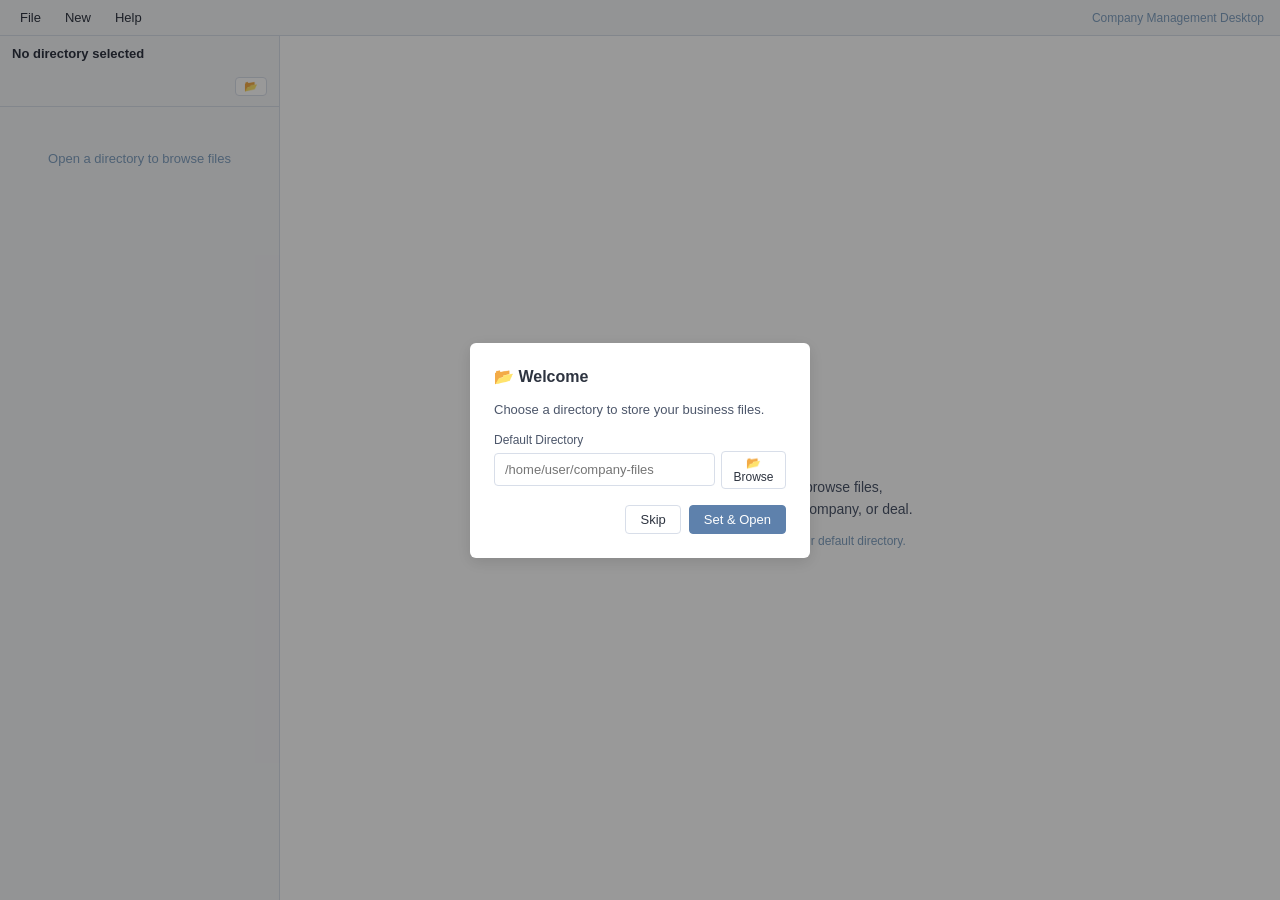
==== frontend/index.html @ ea956464 "Initial commit: Company Management Desktop Unified desktop application consolidating file browsing, " ====
<!DOCTYPE html>
<html lang="en">
<head>
    <meta charset="UTF-8">
    <meta name="viewport" content="width=device-width, initial-scale=1.0">
    <title>Company Management Desktop</title>
    <link rel="stylesheet" href="src/style.css">
    <script>
    (function() {
        var origError = console.error;
        console.error = function() {
            origError.apply(console, arguments);
            try {
                var msg = Array.from(arguments).map(String).join(' ');
                fetch('/api/log-client-error', {
                    method: 'POST',
                    headers: {'Content-Type': 'application/json'},
                    body: JSON.stringify({level: 'error', msg: msg, url: location.href})
                }).catch(function(){});
            } catch(e) {}
        };
        window.onerror = function(msg, url, line, col, err) {
            fetch('/api/log-client-error', {
                method: 'POST',
                headers: {'Content-Type': 'application/json'},
                body: JSON.stringify({
                    level: 'uncaught', msg: msg, url: url,
                    line: line, col: col, stack: err ? err.stack : ''
                })
            }).catch(function(){});
        };
    })();
    </script>
</head>
<body>
    <div id="app">
        <!-- Menu Bar -->
        <div id="menubar">
            <div class="menu-item" data-menu="file">
                <span class="menu-label">File</span>
                <div class="menu-dropdown">
                    <div class="menu-dropdown-item" data-action="new-folder">📁 New Folder</div>
                    <div class="menu-divider"></div>
                    <div class="menu-dropdown-item" data-action="settings">⚙️ Settings</div>
                    <div class="menu-divider"></div>
                    <div class="menu-dropdown-item" data-action="exit">🚪 Exit</div>
                </div>
            </div>
            <div class="menu-item" data-menu="new">
                <span class="menu-label">New</span>
                <div class="menu-dropdown">
                    <div class="menu-dropdown-item" data-action="new-product">📄 New Product</div>
                    <div class="menu-dropdown-item" data-action="new-company">🏢 New Company</div>
                    <div class="menu-dropdown-item" data-action="new-deal">🤝 New Deal</div>
                </div>
            </div>
            <div class="menu-item" data-menu="help">
                <span class="menu-label">Help</span>
                <div class="menu-dropdown">
                    <div class="menu-dropdown-item" data-action="about">ℹ️ About</div>
                </div>
            </div>
            <span class="menubar-title">Company Management Desktop</span>
        </div>

        <!-- Messages -->
        <div id="messages"></div>

        <!-- Main Content -->
        <div id="main">
            <!-- Sidebar (File Browser) -->
            <div id="sidebar">
                <div id="sidebar-header">
                    <span id="dir-label" class="title">No directory selected</span>
                    <span id="current-dir" class="dir-path"></span>
                    <span class="spacer"></span>
                    <button id="sidebar-change-dir" class="btn btn-xs" data-action="change-dir" title="Change directory">📂</button>
                </div>
                <div id="file-list">
                    <div class="empty-tab">Open a directory to browse files</div>
                </div>
            </div>

            <!-- Content Area -->
            <div id="content">
                <!-- Empty State -->
                <div id="empty-state">
                    <div class="icon">📁</div>
                    <p>
                        Select a directory to browse files,<br>
                        or create a new product, company, or deal.
                    </p>
                    <p style="margin-top:12px;font-size:12px;color:var(--text-muted)">
                        Use File &gt; Settings to set your default directory.
                    </p>
                </div>

                <!-- File Browser View -->
                <div id="browser-view" style="display:none">
                    <div id="browser-toolbar">
                        <span id="dir-path-display"></span>
                        <span class="spacer"></span>
                        <button class="btn btn-xs" data-action="go-up">⬆ Up</button>
                        <button class="btn btn-xs" data-action="refresh">🔄 Refresh</button>
                        <button class="btn btn-xs" data-action="new-folder">📁 New Folder</button>
                    </div>
                    <div id="browser-grid"></div>
                </div>


            </div>
        </div>

        <!-- Startup Dialog -->
        <div id="startup-overlay" class="modal-overlay">
            <div class="modal">
                <h3>📂 Welcome</h3>
                <p style="font-size:13px;color:var(--text-secondary);margin-bottom:16px">
                    Choose a directory to store your business files.
                </p>
                <div class="form-group">
                    <label>Default Directory</label>
                    <div class="input-with-btn">
                        <input type="text" id="startup-dir-input" placeholder="/home/user/company-files" />
                        <button class="btn btn-sm" data-action="browse-startup-dir">📂 Browse</button>
                    </div>
                </div>
                <div class="modal-actions">
                    <button class="btn" data-action="skip-startup">Skip</button>
                    <button class="btn btn-primary" data-action="set-startup-dir">Set &amp; Open</button>
                </div>
            </div>
        </div>

        <!-- New Folder Dialog -->
        <div id="createdir-overlay" class="modal-overlay">
            <div class="modal">
                <h3>📁 New Folder</h3>
                <div class="form-group">
                    <label>Folder Name</label>
                    <input type="text" id="createdir-name-input" placeholder="e.g. Electronics" />
                </div>
                <div class="modal-actions">
                    <button class="btn" data-action="cancel-createdir">Cancel</button>
                    <button class="btn btn-primary" data-action="do-create-dir">Create</button>
                </div>
            </div>
        </div>

        <!-- Settings Modal -->
        <div id="settings-overlay" class="modal-overlay">
            <div class="modal">
                <h3>⚙️ Settings</h3>
                <div class="form-group">
                    <label>Default Directory</label>
                    <div class="input-with-btn">
                        <input type="text" id="settings-dir" placeholder="/home/user/company-files" />
                        <button class="btn btn-sm" data-action="browse-settings-dir">📂 Browse</button>
                    </div>
                </div>
                <div class="form-group">
                    <label>Company Name</label>
                    <input type="text" id="settings-company" placeholder="Your company name" />
                </div>
                <div class="form-group">
                    <label>Default Currency</label>
                    <input type="text" id="settings-currency" maxlength="3" placeholder="USD" value="USD" />
                </div>
                <div class="modal-actions">
                    <button class="btn" data-action="cancel-settings">Cancel</button>
                    <button class="btn btn-primary" data-action="save-settings">Save</button>
                </div>
            </div>
        </div>

        <!-- About Modal -->
        <div id="about-overlay" class="modal-overlay">
            <div class="modal" style="text-align:center">
                <h3>🏢 Company Management Desktop</h3>
                <p style="color:var(--text-secondary);margin:12px 0">Version 1.0.0</p>
                <p style="font-size:13px;color:var(--text-muted)">
                    Manage products, companies, and deals<br>
                    all in one unified desktop application.
                </p>
                <div class="modal-actions" style="justify-content:center">
                    <button class="btn" data-action="close-about">OK</button>
                </div>
            </div>
        </div>

        <!-- Confirm Dialog -->
        <div id="confirm-overlay" class="modal-overlay">
            <div class="modal" style="min-width:300px;text-align:center">
                <p id="confirm-message" style="margin:16px 0;font-size:14px;color:var(--text-primary)"></p>
                <div class="modal-actions" style="justify-content:center;gap:12px">
                    <button id="confirm-yes" class="btn btn-primary">Yes</button>
                    <button id="confirm-no" class="btn">No</button>
                </div>
            </div>
        </div>

        <!-- Prompt Dialog -->
        <div id="prompt-overlay" class="modal-overlay">
            <div class="modal" style="min-width:360px">
                <p id="prompt-message" style="margin:0 0 12px;font-size:14px;color:var(--text-primary)"></p>
                <div class="form-group">
                    <input type="text" id="prompt-input" style="width:100%" />
                </div>
                <div class="modal-actions" style="justify-content:flex-end;gap:8px;margin-top:12px">
                    <button id="prompt-cancel" class="btn">Cancel</button>
                    <button id="prompt-ok" class="btn btn-primary">OK</button>
                </div>
            </div>
        </div>

        <!-- Right-Click Context Menu -->
        <div id="context-menu" class="context-menu" style="display:none">
            <div class="context-menu-item" data-action="new-folder">📁 New Folder</div>
            <div class="context-menu-divider"></div>
            <div class="context-menu-item" data-action="new-product">📄 New Product</div>
            <div class="context-menu-item" data-action="new-company">🏢 New Company</div>
            <div class="context-menu-item" data-action="new-deal">🤝 New Deal</div>
        </div>
        <div id="context-menu-file" class="context-menu" style="display:none">
            <div class="context-menu-item" data-action="file-open">🔍 Open</div>
            <div class="context-menu-item" data-action="file-delete">🗑 Delete</div>
        </div>
    </div>

    <script src="src/app.js"></script>
    <script src="src/main.js"></script>
</body>
</html>
---- frontend/src/style.css ----
/* Company Management Desktop — Styles */
:root {
    --bg-primary: #ffffff;
    --bg-secondary: #f5f6f8;
    --bg-tertiary: #ecedef;
    --bg-hover: #eceff4;
    --bg-active: #d8dee9;
    --text-primary: #2e3440;
    --text-secondary: #4c566a;
    --text-muted: #81a1c1;
    --border: #d8dee9;
    --border-light: #e5e7eb;
    --accent: #5e81ac;
    --accent-hover: #4a6f94;
    --accent-green: #a3be8c;
    --accent-red: #bf616a;
    --accent-yellow: #ebcb8b;
    --accent-blue: #88c0d0;
    --font: -apple-system, BlinkMacSystemFont, 'Segoe UI', Roboto, Oxygen, Ubuntu, sans-serif;
    --font-mono: 'SF Mono', 'Fira Code', 'Cascadia Code', Consolas, monospace;
    --radius: 6px;
    --radius-sm: 4px;
    --shadow: 0 1px 3px rgba(0,0,0,0.08), 0 1px 2px rgba(0,0,0,0.06);
    --shadow-lg: 0 4px 16px rgba(0,0,0,0.12);
    --transition: 150ms ease;
}

* { margin: 0; padding: 0; box-sizing: border-box; }
html, body { height: 100%; font-family: var(--font); font-size: 14px; color: var(--text-primary); background: var(--bg-primary); overflow: hidden; }
body { display: flex; flex-direction: column; }

#app { display: flex; flex-direction: column; height: 100vh; overflow: hidden; }

/* ── Menu Bar ── */
#menubar {
    display: flex; align-items: center; gap: 0;
    background: var(--bg-secondary); border-bottom: 1px solid var(--border);
    padding: 0 8px; height: 36px; flex-shrink: 0; user-select: none;
    -webkit-app-region: drag;
}
.menu-item {
    position: relative; padding: 0 12px; height: 36px; line-height: 36px;
    cursor: pointer; font-size: 13px; color: var(--text-primary);
    -webkit-app-region: no-drag;
}
.menu-item:hover { background: var(--bg-hover); }
.menu-item.active { background: var(--bg-active); }
.menu-label { pointer-events: none; }
.menu-dropdown {
    position: absolute; top: 100%; left: 0; min-width: 180px;
    background: var(--bg-primary); border: 1px solid var(--border);
    border-radius: var(--radius); box-shadow: var(--shadow-lg);
    display: none; z-index: 1000; padding: 4px 0;
}
.menu-item.active .menu-dropdown { display: block; }
.menu-dropdown-item {
    padding: 7px 14px; cursor: pointer; font-size: 13px;
    display: flex; align-items: center; gap: 8px;
}
.menu-dropdown-item:hover { background: var(--accent); color: #fff; }
.menu-divider { height: 1px; background: var(--border); margin: 4px 8px; }
.menubar-title {
    margin-left: auto; font-size: 12px; color: var(--text-muted); padding-right: 8px;
    -webkit-app-region: drag;
}

/* ── Messages ── */
#messages {
    position: fixed; top: 42px; left: 50%; transform: translateX(-50%);
    z-index: 999; display: flex; flex-direction: column; gap: 4px;
    pointer-events: none;
}
.msg { padding: 8px 16px; border-radius: var(--radius); font-size: 13px; box-shadow: var(--shadow-lg); pointer-events: auto; animation: fadeIn 0.2s; }
.msg-error { background: var(--accent-red); color: #fff; }
.msg-success { background: var(--accent-green); color: #fff; }
.msg-info { background: var(--accent-blue); color: #fff; }
@keyframes fadeIn { from { opacity: 0; transform: translateY(-8px); } to { opacity: 1; transform: translateY(0); } }

/* ── Layout ── */
#main { display: flex; flex: 1; overflow: hidden; }
#sidebar {
    width: 280px; min-width: 220px; display: flex; flex-direction: column;
    background: var(--bg-secondary); border-right: 1px solid var(--border);
    flex-shrink: 0;
}
#sidebar-header {
    display: flex; align-items: center; gap: 8px; padding: 10px 12px;
    border-bottom: 1px solid var(--border); flex-wrap: wrap;
}
#sidebar-header .title { font-weight: 600; font-size: 13px; flex: 1; min-width: 0; }
#sidebar-header .dir-path { font-size: 11px; color: var(--text-muted); width: 100%; overflow: hidden; text-overflow: ellipsis; white-space: nowrap; }
#file-list { flex: 1; overflow-y: auto; padding: 4px; }
#file-list .empty-tab { color: var(--text-muted); font-size: 13px; text-align: center; padding: 40px 20px; }

/* File browser items */
.file-item {
    display: flex; align-items: center; gap: 8px; padding: 6px 10px;
    cursor: pointer; border-radius: var(--radius-sm); font-size: 13px;
}
.file-item:hover { background: var(--bg-hover); }
.file-item .icon { font-size: 16px; flex-shrink: 0; }
.file-item .name { flex: 1; overflow: hidden; text-overflow: ellipsis; white-space: nowrap; }
.file-item .badge { font-size: 10px; padding: 1px 6px; border-radius: 8px; background: var(--bg-tertiary); color: var(--text-muted); }

/* ── Content Area ── */
#content { flex: 1; display: flex; flex-direction: column; overflow: hidden; }

/* Empty state */
#empty-state {
    display: flex; flex-direction: column; align-items: center; justify-content: center;
    flex: 1; text-align: center; padding: 40px;
}
#empty-state .icon { font-size: 64px; margin-bottom: 16px; opacity: 0.6; }
#empty-state p { font-size: 14px; color: var(--text-secondary); line-height: 1.6; }

/* Browser view */
#browser-view { display: flex; flex-direction: column; flex: 1; }
#browser-toolbar {
    display: flex; align-items: center; gap: 6px; padding: 8px 12px;
    background: var(--bg-secondary); border-bottom: 1px solid var(--border);
}
#browser-toolbar #dir-path-display { font-size: 12px; color: var(--text-muted); flex: 1; overflow: hidden; text-overflow: ellipsis; white-space: nowrap; }
#browser-grid { flex: 1; overflow-y: auto; padding: 8px; display: grid; grid-template-columns: repeat(auto-fill, minmax(200px, 1fr)); gap: 4px; align-content: start; }

#browser-grid .file-item { border: 1px solid transparent; }
#browser-grid .file-item:hover { border-color: var(--border-light); background: var(--bg-hover); }
#browser-grid .folder-item { font-weight: 500; }
#browser-grid .prod-item .icon { color: var(--accent-blue); }
#browser-grid .comp-item .icon { color: var(--accent-green); }
#browser-grid .deal-item .icon { color: var(--accent-yellow); }

/* breadcrumb */
#breadcrumb {
    display: flex; align-items: center; gap: 2px; padding: 6px 12px;
    background: var(--bg-secondary); border-bottom: 1px solid var(--border);
    font-size: 13px; overflow-x: auto; flex-shrink: 0;
}
.crumb { cursor: pointer; padding: 2px 6px; border-radius: var(--radius-sm); color: var(--accent); }
.crumb:hover { background: var(--bg-hover); text-decoration: underline; }
.crumb-sep { color: var(--text-muted); padding: 0 2px; }
.crumb-current { color: var(--text-primary); font-weight: 600; }

/* ── Buttons ── */
.btn {
    display: inline-flex; align-items: center; gap: 4px; padding: 6px 14px;
    border: 1px solid var(--border); border-radius: var(--radius-sm);
    background: var(--bg-primary); cursor: pointer; font-size: 13px;
    color: var(--text-primary); transition: var(--transition);
}
.btn:hover { background: var(--bg-hover); border-color: var(--accent); }
.btn-primary { background: var(--accent); border-color: var(--accent); color: #fff; }
.btn-primary:hover { background: var(--accent-hover); }
.btn-danger { color: var(--accent-red); border-color: var(--accent-red); }
.btn-danger:hover { background: var(--accent-red); color: #fff; }
.btn-sm { padding: 4px 10px; font-size: 12px; }
.btn-xs { padding: 2px 8px; font-size: 11px; }
.spacer { flex: 1; }
.input-with-btn { display: flex; gap: 6px; align-items: center; }

/* ── Form Groups ── */
.form-group { margin-bottom: 12px; }
.form-group label { display: block; font-size: 12px; color: var(--text-secondary); margin-bottom: 4px; font-weight: 500; }
.form-group input[type="text"],
.form-group input[type="number"],
.form-group input[type="email"],
.form-group select,
.form-group textarea {
    width: 100%; padding: 8px 10px; border: 1px solid var(--border);
    border-radius: var(--radius-sm); font-size: 13px; font-family: var(--font);
    background: var(--bg-primary); color: var(--text-primary);
    outline: none; transition: var(--transition);
}
.form-group input:focus,
.form-group select:focus,
.form-group textarea:focus { border-color: var(--accent); box-shadow: 0 0 0 2px rgba(94,129,172,0.2); }

/* ── Modals ── */
.modal-overlay {
    position: fixed; top: 0; left: 0; right: 0; bottom: 0;
    background: rgba(0,0,0,0.4); display: none; align-items: center; justify-content: center;
    z-index: 500;
}
.modal-overlay.show { display: flex; }
.modal {
    background: var(--bg-primary); border-radius: var(--radius);
    box-shadow: var(--shadow-lg); padding: 24px; min-width: 340px; max-width: 500px;
}
.modal h3 { font-size: 16px; margin-bottom: 16px; }
.modal-actions { display: flex; gap: 8px; margin-top: 16px; justify-content: flex-end; }

/* ── Context Menu ── */
.context-menu {
    position: fixed; background: var(--bg-primary); border: 1px solid var(--border);
    border-radius: var(--radius); box-shadow: var(--shadow-lg);
    padding: 4px 0; min-width: 160px; z-index: 2000;
}
.context-menu-item {
    padding: 7px 14px; cursor: pointer; font-size: 13px;
    display: flex; align-items: center; gap: 8px;
}
.context-menu-item:hover { background: var(--accent); color: #fff; }
.context-menu-divider { height: 1px; background: var(--border); margin: 4px 8px; }

/* ── Editor area (inline in browser) ── */
#editor-area { display: flex; flex-direction: column; flex: 1; overflow: hidden; }
#editor-toolbar {
    display: flex; align-items: center; gap: 8px; padding: 8px 12px;
    background: var(--bg-secondary); border-bottom: 1px solid var(--border);
    flex-shrink: 0;
}
#editor-content { flex: 1; overflow-y: auto; padding: 16px; }

/* ── Scrollbar ── */
::-webkit-scrollbar { width: 8px; height: 8px; }
::-webkit-scrollbar-track { background: transparent; }
::-webkit-scrollbar-thumb { background: var(--border); border-radius: 4px; }
::-webkit-scrollbar-thumb:hover { background: var(--text-muted); }
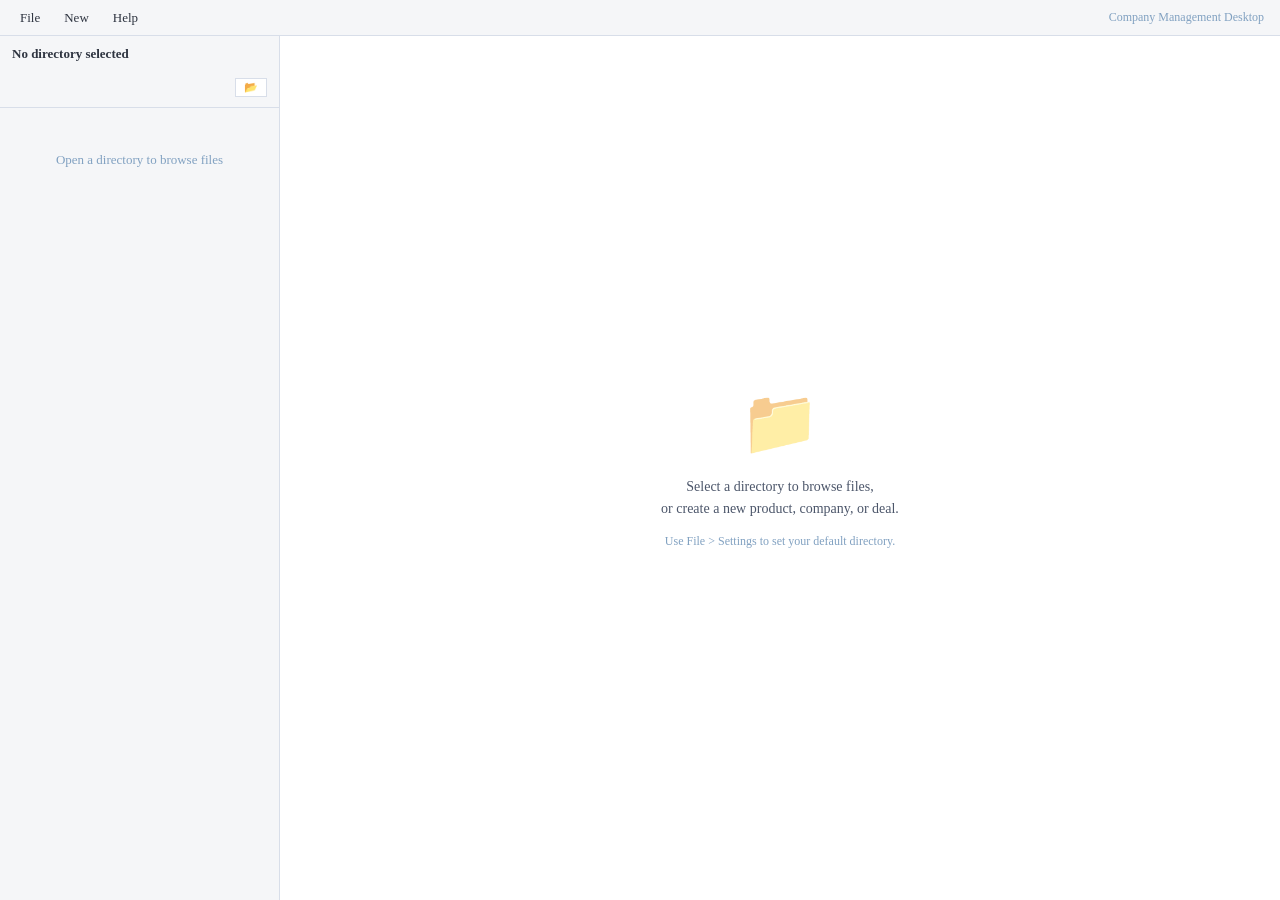
==== commit dd629db4: "feat: Grid/List view toggle with columned list view - Added ☰/⊞ toggle button in toolbar to switch b" ====
--- a/frontend/index.html
+++ b/frontend/index.html
@@ -103,8 +103,19 @@
                         <button class="btn btn-xs" data-action="go-up">⬆ Up</button>
                         <button class="btn btn-xs" data-action="refresh">🔄 Refresh</button>
                         <button class="btn btn-xs" data-action="new-folder">📁 New Folder</button>
-                    </div>
-                    <div id="browser-grid"></div>
+                        <span class="sep"></span>
+                        <button class="btn btn-xs" id="view-toggle" data-action="toggle-view" title="Toggle grid/list view">☰</button>
+                    </div>
+                    <div id="gallery-header">
+                        <span id="gallery-count"></span>
+                        <span class="gallery-notice">Click an item to open the editor</span>
+                    </div>
+                    <div id="gallery-grid"></div>
+                    <div id="list-view" style="display:none"></div>
+                    <div id="gallery-progress" style="display:none">
+                        <div class="spinner"></div>
+                        <span id="gallery-progress-text">Loading products...</span>
+                    </div>
                 </div>
 
 
--- a/frontend/src/style.css
+++ b/frontend/src/style.css
@@ -1,10 +1,13 @@
 /* Company Management Desktop — Styles */
+/* Light theme (default) */
 :root {
     --bg-primary: #ffffff;
     --bg-secondary: #f5f6f8;
     --bg-tertiary: #ecedef;
     --bg-hover: #eceff4;
     --bg-active: #d8dee9;
+    --bg-surface: #ffffff;
+    --bg-surface2: #f0f2f5;
     --text-primary: #2e3440;
     --text-secondary: #4c566a;
     --text-muted: #81a1c1;
@@ -16,13 +19,38 @@
     --accent-red: #bf616a;
     --accent-yellow: #ebcb8b;
     --accent-blue: #88c0d0;
-    --font: -apple-system, BlinkMacSystemFont, 'Segoe UI', Roboto, Oxygen, Ubuntu, sans-serif;
-    --font-mono: 'SF Mono', 'Fira Code', 'Cascadia Code', Consolas, monospace;
-    --radius: 6px;
-    --radius-sm: 4px;
+    --overlay: rgba(0,0,0,0.4);
     --shadow: 0 1px 3px rgba(0,0,0,0.08), 0 1px 2px rgba(0,0,0,0.06);
     --shadow-lg: 0 4px 16px rgba(0,0,0,0.12);
-    --transition: 150ms ease;
+    --bg-card-thumb: var(--bg-secondary);
+}
+
+/* Dark theme (follows system preference) */
+@media (prefers-color-scheme: dark) {
+    :root {
+        --bg-primary: #1a1b26;
+        --bg-secondary: #24253a;
+        --bg-tertiary: #2d2e42;
+        --bg-hover: #363854;
+        --bg-active: #3d3f5c;
+        --bg-surface: #1e1f32;
+        --bg-surface2: #282a40;
+        --text-primary: #c0caf5;
+        --text-secondary: #a9b1d6;
+        --text-muted: #565f89;
+        --border: #3b3d5c;
+        --border-light: #2d2f48;
+        --accent: #7aa2f7;
+        --accent-hover: #89b4fa;
+        --accent-green: #9ece6a;
+        --accent-red: #f7768e;
+        --accent-yellow: #e0af68;
+        --accent-blue: #7dcfff;
+        --overlay: rgba(0,0,0,0.6);
+        --shadow: 0 1px 3px rgba(0,0,0,0.3), 0 1px 2px rgba(0,0,0,0.4);
+        --shadow-lg: 0 6px 24px rgba(0,0,0,0.5);
+        --bg-card-thumb: var(--bg-tertiary);
+    }
 }
 
 * { margin: 0; padding: 0; box-sizing: border-box; }
@@ -120,14 +148,115 @@
     background: var(--bg-secondary); border-bottom: 1px solid var(--border);
 }
 #browser-toolbar #dir-path-display { font-size: 12px; color: var(--text-muted); flex: 1; overflow: hidden; text-overflow: ellipsis; white-space: nowrap; }
-#browser-grid { flex: 1; overflow-y: auto; padding: 8px; display: grid; grid-template-columns: repeat(auto-fill, minmax(200px, 1fr)); gap: 4px; align-content: start; }
-
-#browser-grid .file-item { border: 1px solid transparent; }
-#browser-grid .file-item:hover { border-color: var(--border-light); background: var(--bg-hover); }
-#browser-grid .folder-item { font-weight: 500; }
-#browser-grid .prod-item .icon { color: var(--accent-blue); }
-#browser-grid .comp-item .icon { color: var(--accent-green); }
-#browser-grid .deal-item .icon { color: var(--accent-yellow); }
+
+/* ── Gallery Header ── */
+#gallery-header {
+    display: flex; align-items: center; gap: 8px; padding: 6px 12px;
+    background: var(--bg-secondary); border-bottom: 1px solid var(--border);
+    font-size: 12px; color: var(--text-muted); flex-shrink: 0;
+}
+#gallery-header #gallery-count { font-weight: 600; color: var(--text-secondary); }
+#gallery-header .gallery-notice { margin-left: auto; }
+
+/* ── Gallery Grid (card view) ── */
+#gallery-grid {
+    flex: 1; overflow-y: auto; padding: 16px 20px;
+    display: grid;
+    grid-template-columns: repeat(auto-fill, minmax(200px, 1fr));
+    gap: 14px;
+    align-content: start;
+}
+
+/* Product Card */
+.product-card {
+    position: relative;
+    background: var(--bg-surface);
+    border: 1px solid var(--border);
+    border-radius: var(--radius);
+    overflow: hidden;
+    cursor: pointer;
+    transition: transform 0.15s, box-shadow 0.15s, border-color 0.15s;
+    display: flex;
+    flex-direction: column;
+}
+.product-card:hover {
+    transform: translateY(-2px);
+    box-shadow: 0 6px 20px var(--shadow);
+    border-color: var(--accent);
+}
+.product-card .card-thumb {
+    width: 100%;
+    aspect-ratio: 1;
+    background: var(--bg-secondary);
+    display: flex;
+    align-items: center;
+    justify-content: center;
+    overflow: hidden;
+    border-bottom: 1px solid var(--border);
+}
+.product-card .card-thumb img {
+    width: 100%;
+    height: 100%;
+    object-fit: cover;
+    display: block;
+}
+.product-card .card-thumb .no-photo {
+    font-size: 36px;
+    opacity: 0.3;
+}
+.product-card .card-body {
+    padding: 10px 12px;
+    flex: 1;
+    display: flex;
+    flex-direction: column;
+    gap: 3px;
+}
+.product-card .card-title {
+    font-size: 14px;
+    font-weight: 600;
+    color: var(--text-primary);
+    overflow: hidden;
+    text-overflow: ellipsis;
+    white-space: nowrap;
+}
+.product-card .card-code {
+    font-size: 12px;
+    color: var(--text-muted);
+    font-family: var(--font-mono);
+}
+.product-card .card-price {
+    margin-top: auto;
+    padding-top: 6px;
+    font-size: 15px;
+    font-weight: 700;
+    color: var(--accent-green);
+}
+.product-card .card-price .currency {
+    font-size: 12px;
+    font-weight: 500;
+    color: var(--text-muted);
+    margin-left: 2px;
+}
+.product-card .card-no-price {
+    margin-top: auto;
+    padding-top: 6px;
+    font-size: 12px;
+    color: var(--text-muted);
+    font-style: italic;
+}
+
+/* Gallery progress */
+#gallery-progress {
+    display: flex; align-items: center; gap: 10px;
+    padding: 8px 12px; background: var(--bg-secondary);
+    border-top: 1px solid var(--border); font-size: 12px; color: var(--text-muted);
+}
+.spinner {
+    width: 16px; height: 16px; border: 2px solid var(--border);
+    border-top-color: var(--accent); border-radius: 50%;
+    animation: spin 0.6s linear infinite;
+}
+@keyframes spin { to { transform: rotate(360deg); } }
 
 /* breadcrumb */
 #breadcrumb {
@@ -177,7 +306,7 @@
 /* ── Modals ── */
 .modal-overlay {
     position: fixed; top: 0; left: 0; right: 0; bottom: 0;
-    background: rgba(0,0,0,0.4); display: none; align-items: center; justify-content: center;
+    background: var(--overlay); display: none; align-items: center; justify-content: center;
     z-index: 500;
 }
 .modal-overlay.show { display: flex; }
@@ -201,14 +330,44 @@
 .context-menu-item:hover { background: var(--accent); color: #fff; }
 .context-menu-divider { height: 1px; background: var(--border); margin: 4px 8px; }
 
-/* ── Editor area (inline in browser) ── */
-#editor-area { display: flex; flex-direction: column; flex: 1; overflow: hidden; }
-#editor-toolbar {
-    display: flex; align-items: center; gap: 8px; padding: 8px 12px;
-    background: var(--bg-secondary); border-bottom: 1px solid var(--border);
-    flex-shrink: 0;
-}
-#editor-content { flex: 1; overflow-y: auto; padding: 16px; }
+/* ── List View ── */
+#list-view {
+    flex: 1; overflow-y: auto;
+}
+.list-table {
+    width: 100%; border-collapse: collapse; font-size: 13px;
+    table-layout: fixed;
+}
+.list-table thead {
+    position: sticky; top: 0; z-index: 1;
+    background: var(--bg-secondary);
+    border-bottom: 2px solid var(--border);
+}
+.list-table th {
+    padding: 8px 10px; text-align: left; font-weight: 600;
+    font-size: 12px; color: var(--text-secondary);
+    white-space: nowrap;
+}
+.list-table td {
+    padding: 6px 10px; border-bottom: 1px solid var(--border-light);
+    overflow: hidden; text-overflow: ellipsis; white-space: nowrap;
+}
+.list-row { cursor: pointer; transition: background var(--transition); }
+.list-row:hover { background: var(--bg-hover); }
+.list-folder { font-weight: 500; }
+.list-comp .col-icon { color: var(--accent-green); }
+.list-deal .col-icon { color: var(--accent-yellow); }
+.list-prod .col-icon { color: var(--accent-blue); }
+.col-icon { width: 32px; text-align: center; font-size: 15px; }
+.col-name { width: auto; min-width: 120px; }
+.col-code { width: 120px; }
+.col-type { width: 100px; }
+.col-price { width: 90px; text-align: right; font-family: var(--font-mono); font-weight: 600; }
+.col-currency { width: 70px; }
+
+/* view toggle button */
+.sep { width: 1px; height: 20px; background: var(--border); margin: 0 4px; }
+#view-toggle { font-size: 16px; padding: 1px 6px; }
 
 /* ── Scrollbar ── */
 ::-webkit-scrollbar { width: 8px; height: 8px; }
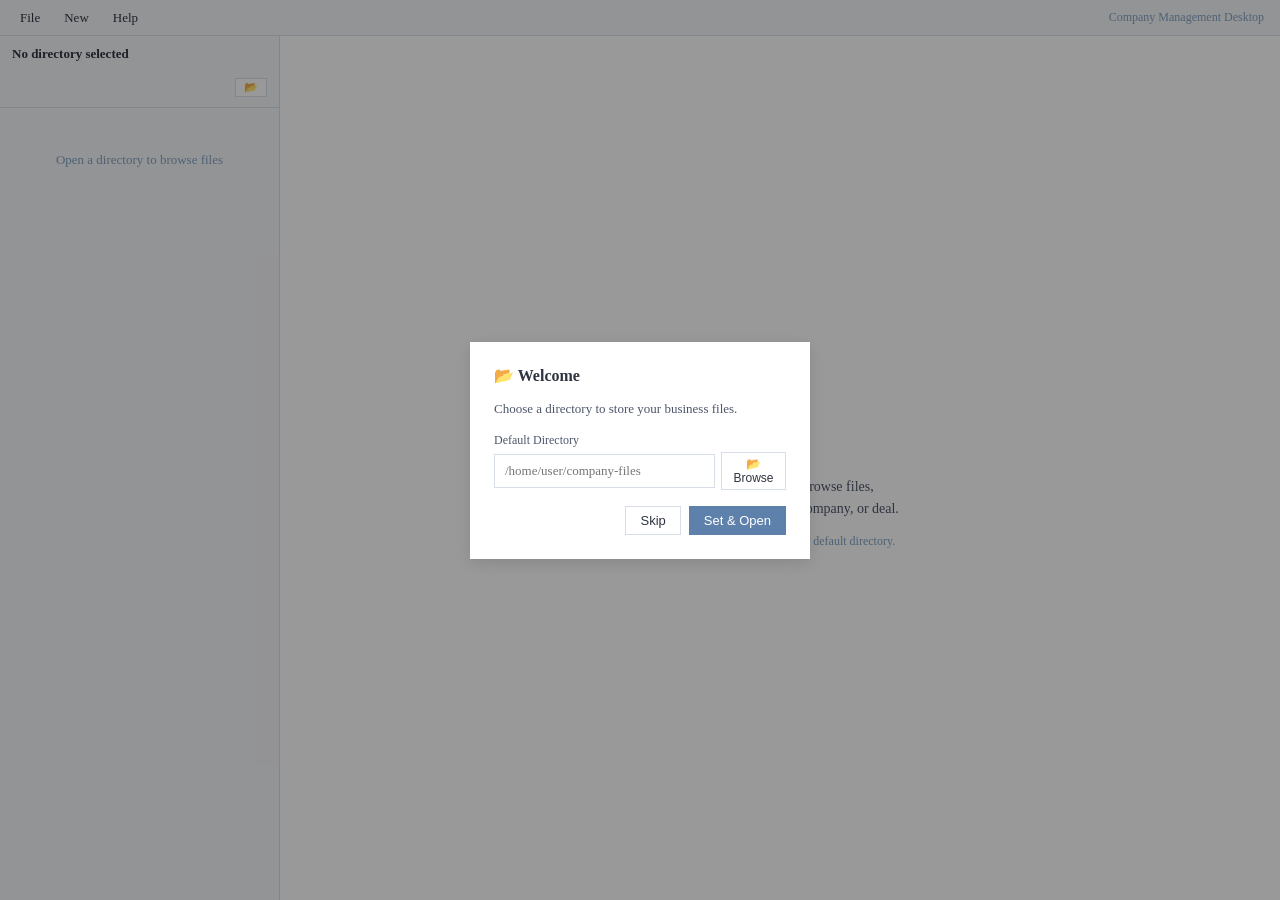
==== commit 88f1da8a: "Task 3: Add search bar with debounce and backend /api/search endpoint - Search filters items by file" ====
--- a/frontend/index.html
+++ b/frontend/index.html
@@ -103,6 +103,10 @@
                         <button class="btn btn-xs" data-action="go-up">⬆ Up</button>
                         <button class="btn btn-xs" data-action="refresh">🔄 Refresh</button>
                         <button class="btn btn-xs" data-action="new-folder">📁 New Folder</button>
+                        <div class="search-wrapper">
+                            <input type="text" id="search-input" placeholder="Search files..." />
+                            <button class="search-clear" id="search-clear" style="display:none" title="Clear search">×</button>
+                        </div>
                         <span class="sep"></span>
                         <button class="btn btn-xs" id="view-toggle" data-action="toggle-view" title="Toggle grid/list view">☰</button>
                     </div>
--- a/frontend/src/style.css
+++ b/frontend/src/style.css
@@ -119,6 +119,13 @@
 #sidebar-header .dir-path { font-size: 11px; color: var(--text-muted); width: 100%; overflow: hidden; text-overflow: ellipsis; white-space: nowrap; }
 #file-list { flex: 1; overflow-y: auto; padding: 4px; }
 #file-list .empty-tab { color: var(--text-muted); font-size: 13px; text-align: center; padding: 40px 20px; }
+#file-list .sidebar-separator { height: 1px; background: var(--border); margin: 6px 10px; }
+#file-list .sidebar-count-item {
+    display: flex; align-items: center; gap: 8px; padding: 4px 10px;
+    font-size: 12px; color: var(--text-muted); cursor: default;
+}
+#file-list .sidebar-count-item .icon { font-size: 14px; flex-shrink: 0; }
+#file-list .sidebar-count-item .name { overflow: hidden; text-overflow: ellipsis; white-space: nowrap; }
 
 /* File browser items */
 .file-item {
@@ -358,13 +365,52 @@
 .list-comp .col-icon { color: var(--accent-green); }
 .list-deal .col-icon { color: var(--accent-yellow); }
 .list-prod .col-icon { color: var(--accent-blue); }
-.col-icon { width: 32px; text-align: center; font-size: 15px; }
+.col-icon { width: 40px; min-width: 40px; text-align: center; font-size: 16px; overflow: visible; text-overflow: clip; }
 .col-name { width: auto; min-width: 120px; }
 .col-code { width: 120px; }
 .col-type { width: 100px; }
 .col-price { width: 90px; text-align: right; font-family: var(--font-mono); font-weight: 600; }
 .col-currency { width: 70px; }
 
+/* ── Search Bar ── */
+.search-wrapper {
+    position: relative;
+    display: flex;
+    align-items: center;
+}
+#search-input {
+    padding: 4px 24px 4px 10px;
+    border: 1px solid var(--border);
+    border-radius: var(--radius-sm);
+    font-size: 12px;
+    background: var(--bg-primary);
+    color: var(--text-primary);
+    width: 180px;
+    outline: none;
+    transition: var(--transition);
+}
+#search-input:focus {
+    border-color: var(--accent);
+    box-shadow: 0 0 0 2px rgba(94,129,172,0.15);
+}
+#search-input::placeholder {
+    color: var(--text-muted);
+}
+.search-clear {
+    position: absolute;
+    right: 4px;
+    background: none;
+    border: none;
+    cursor: pointer;
+    font-size: 14px;
+    color: var(--text-muted);
+    padding: 0 4px;
+    line-height: 1;
+}
+.search-clear:hover {
+    color: var(--text-primary);
+}
+
 /* view toggle button */
 .sep { width: 1px; height: 20px; background: var(--border); margin: 0 4px; }
 #view-toggle { font-size: 16px; padding: 1px 6px; }
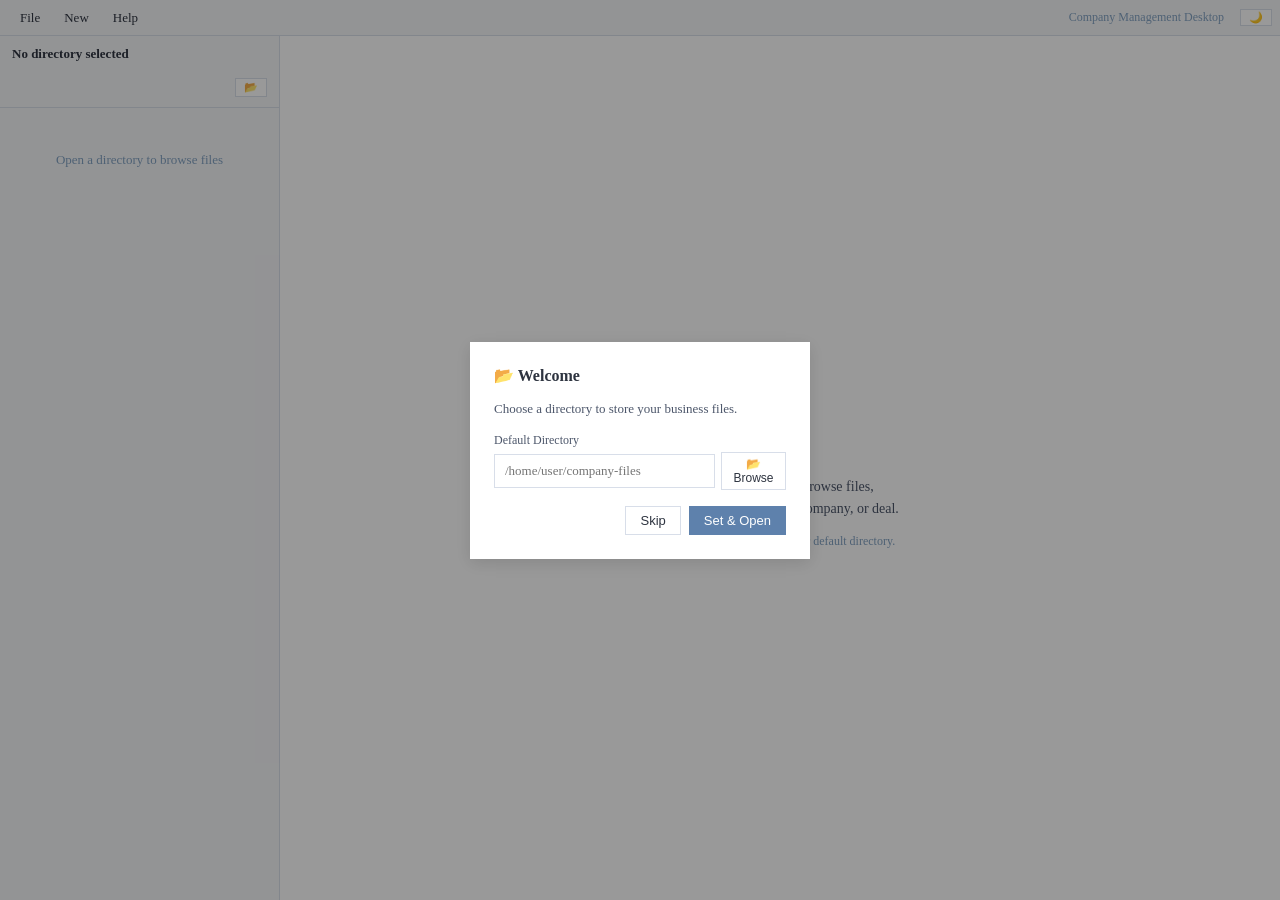
==== commit 582763d2: "Task 8: Add dark/light theme toggle - Theme toggle button in menubar (🌙/☀️) - CSS custom properties " ====
--- a/frontend/index.html
+++ b/frontend/index.html
@@ -61,6 +61,7 @@
                 </div>
             </div>
             <span class="menubar-title">Company Management Desktop</span>
+            <button class="btn btn-xs theme-toggle" id="theme-toggle" data-action="toggle-theme" title="Toggle dark/light theme">🌙</button>
         </div>
 
         <!-- Messages -->
@@ -108,6 +109,10 @@
                             <button class="search-clear" id="search-clear" style="display:none" title="Clear search">×</button>
                         </div>
                         <span class="sep"></span>
+                        <label class="recursive-toggle" title="Show all files in subdirectories">
+                            <input type="checkbox" id="recursive-check" />
+                            <span>Recursive</span>
+                        </label>
                         <button class="btn btn-xs" id="view-toggle" data-action="toggle-view" title="Toggle grid/list view">☰</button>
                     </div>
                     <div id="gallery-header">
@@ -238,7 +243,24 @@
         </div>
         <div id="context-menu-file" class="context-menu" style="display:none">
             <div class="context-menu-item" data-action="file-open">🔍 Open</div>
+            <div class="context-menu-item" data-action="file-copy">📋 Copy</div>
+            <div class="context-menu-item" data-action="file-cut">✂️ Cut</div>
+            <div class="context-menu-divider"></div>
             <div class="context-menu-item" data-action="file-delete">🗑 Delete</div>
+        </div>
+        <div id="context-menu-multi" class="context-menu" style="display:none">
+            <div class="context-menu-item" data-action="multi-copy">📋 Copy N items</div>
+            <div class="context-menu-item" data-action="multi-cut">✂️ Cut N items</div>
+            <div class="context-menu-divider"></div>
+            <div class="context-menu-item" data-action="multi-delete">🗑 Delete N items</div>
+        </div>
+        <div id="context-menu-empty" class="context-menu" style="display:none">
+            <div class="context-menu-item" data-action="new-folder">📁 New Folder</div>
+            <div class="context-menu-item" data-action="paste">📋 Paste</div>
+            <div class="context-menu-divider"></div>
+            <div class="context-menu-item" data-action="new-product">📄 New Product</div>
+            <div class="context-menu-item" data-action="new-company">🏢 New Company</div>
+            <div class="context-menu-item" data-action="new-deal">🤝 New Deal</div>
         </div>
     </div>
 
--- a/frontend/src/style.css
+++ b/frontend/src/style.css
@@ -1,6 +1,7 @@
 /* Company Management Desktop — Styles */
-/* Light theme (default) */
-:root {
+/* Light theme (default) — applied via data-theme="light" or no attribute */
+:root,
+html[data-theme="light"] {
     --bg-primary: #ffffff;
     --bg-secondary: #f5f6f8;
     --bg-tertiary: #ecedef;
@@ -25,32 +26,30 @@
     --bg-card-thumb: var(--bg-secondary);
 }
 
-/* Dark theme (follows system preference) */
-@media (prefers-color-scheme: dark) {
-    :root {
-        --bg-primary: #1a1b26;
-        --bg-secondary: #24253a;
-        --bg-tertiary: #2d2e42;
-        --bg-hover: #363854;
-        --bg-active: #3d3f5c;
-        --bg-surface: #1e1f32;
-        --bg-surface2: #282a40;
-        --text-primary: #c0caf5;
-        --text-secondary: #a9b1d6;
-        --text-muted: #565f89;
-        --border: #3b3d5c;
-        --border-light: #2d2f48;
-        --accent: #7aa2f7;
-        --accent-hover: #89b4fa;
-        --accent-green: #9ece6a;
-        --accent-red: #f7768e;
-        --accent-yellow: #e0af68;
-        --accent-blue: #7dcfff;
-        --overlay: rgba(0,0,0,0.6);
-        --shadow: 0 1px 3px rgba(0,0,0,0.3), 0 1px 2px rgba(0,0,0,0.4);
-        --shadow-lg: 0 6px 24px rgba(0,0,0,0.5);
-        --bg-card-thumb: var(--bg-tertiary);
-    }
+/* Dark theme */
+html[data-theme="dark"] {
+    --bg-primary: #1a1a2e;
+    --bg-secondary: #16213e;
+    --bg-tertiary: #1e2a4a;
+    --bg-hover: #233554;
+    --bg-active: #2d4a6e;
+    --bg-surface: #1a1a2e;
+    --bg-surface2: #16213e;
+    --text-primary: #e0e6f0;
+    --text-secondary: #b0bcd6;
+    --text-muted: #6b7fa8;
+    --border: #2d4a6e;
+    --border-light: #233554;
+    --accent: #3b82f6;
+    --accent-hover: #60a5fa;
+    --accent-green: #22c55e;
+    --accent-red: #ef4444;
+    --accent-yellow: #eab308;
+    --accent-blue: #38bdf8;
+    --overlay: rgba(0,0,0,0.6);
+    --shadow: 0 1px 3px rgba(0,0,0,0.3), 0 1px 2px rgba(0,0,0,0.4);
+    --shadow-lg: 0 6px 24px rgba(0,0,0,0.5);
+    --bg-card-thumb: var(--bg-tertiary);
 }
 
 * { margin: 0; padding: 0; box-sizing: border-box; }
@@ -90,6 +89,21 @@
 .menubar-title {
     margin-left: auto; font-size: 12px; color: var(--text-muted); padding-right: 8px;
     -webkit-app-region: drag;
+}
+.theme-toggle {
+    margin-left: 8px;
+    font-size: 14px;
+    padding: 2px 6px;
+    border: 1px solid transparent;
+    background: transparent;
+    cursor: pointer;
+    border-radius: var(--radius-sm);
+    line-height: 1;
+    -webkit-app-region: no-drag;
+}
+.theme-toggle:hover {
+    background: var(--bg-hover);
+    border-color: var(--border);
 }
 
 /* ── Messages ── */
@@ -191,6 +205,16 @@
     box-shadow: 0 6px 20px var(--shadow);
     border-color: var(--accent);
 }
+.product-card.selected {
+    border-color: var(--accent);
+    box-shadow: 0 0 0 2px var(--accent), 0 2px 8px rgba(94,129,172,0.3);
+    background: var(--bg-hover);
+}
+.list-row.selected {
+    background: var(--bg-hover);
+    border-left: 3px solid var(--accent);
+    box-shadow: inset 2px 0 0 var(--accent);
+}
 .product-card .card-thumb {
     width: 100%;
     aspect-ratio: 1;
@@ -250,6 +274,14 @@
     font-size: 12px;
     color: var(--text-muted);
     font-style: italic;
+}
+.product-card .card-relpath {
+    font-size: 10px;
+    color: var(--text-muted);
+    overflow: hidden;
+    text-overflow: ellipsis;
+    white-space: nowrap;
+    margin-bottom: 2px;
 }
 
 /* Gallery progress */
@@ -415,6 +447,28 @@
 .sep { width: 1px; height: 20px; background: var(--border); margin: 0 4px; }
 #view-toggle { font-size: 16px; padding: 1px 6px; }
 
+/* ── Recursive Toggle ── */
+.recursive-toggle {
+    display: inline-flex;
+    align-items: center;
+    gap: 4px;
+    font-size: 11px;
+    color: var(--text-muted);
+    cursor: pointer;
+    user-select: none;
+    padding: 2px 6px;
+    border-radius: var(--radius-sm);
+    white-space: nowrap;
+}
+.recursive-toggle:hover {
+    color: var(--text-secondary);
+    background: var(--bg-hover);
+}
+.recursive-toggle input[type="checkbox"] {
+    margin: 0;
+    cursor: pointer;
+}
+
 /* ── Scrollbar ── */
 ::-webkit-scrollbar { width: 8px; height: 8px; }
 ::-webkit-scrollbar-track { background: transparent; }
